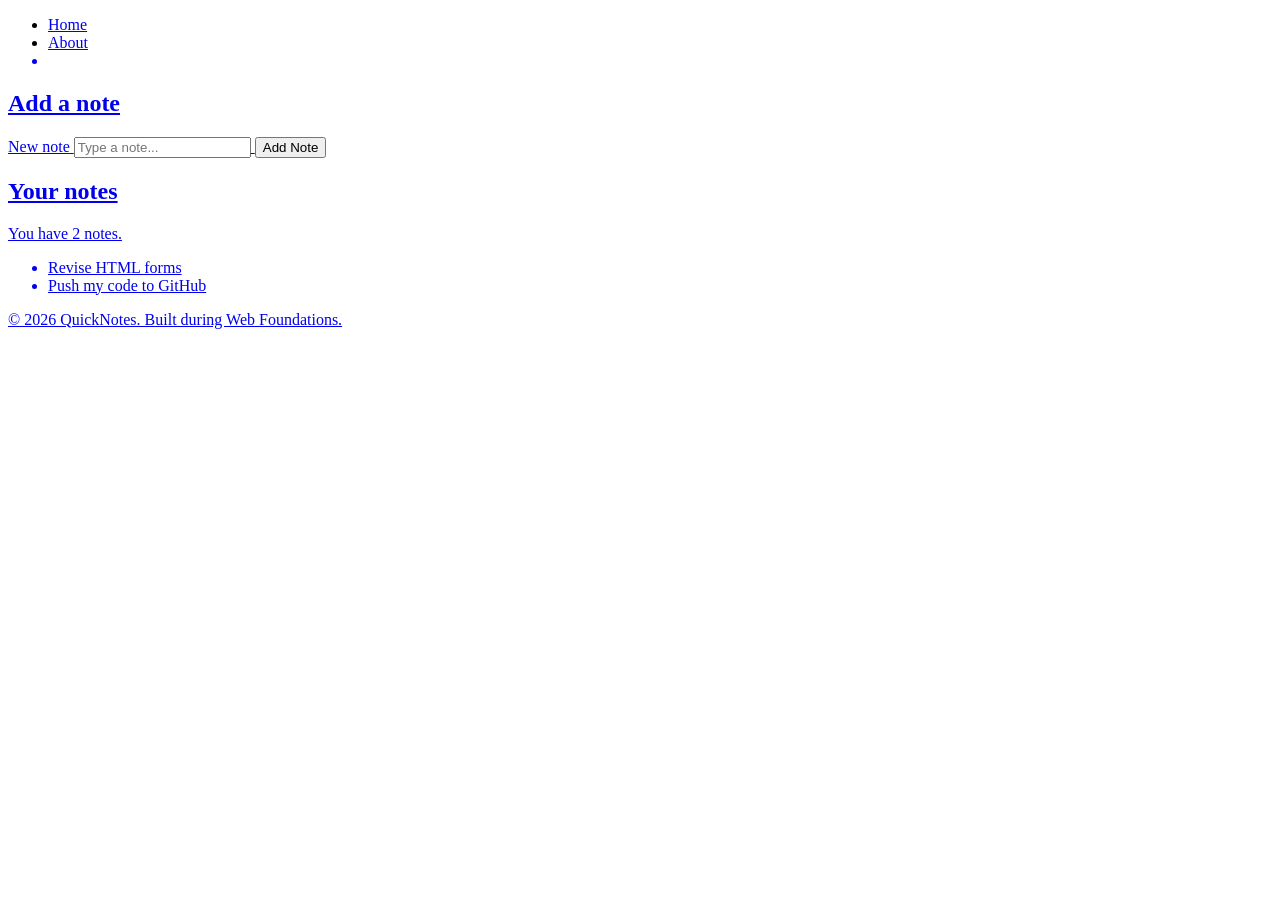
==== index.html @ a50ec9f3 "day1 assignment" ====
<!DOCTYPE html>
<html lang="en">
  <head>
    <meta charset="UTF-8" />
    <meta name="viewport" content="width=device-width, initial-scale=1.0" />
    <title>QuickNotes</title>
  </head>
  <body>
    <header>
        <nav>
            <ul>
                <li><a href='#home'</a>Home</li>
                <li><a href='#about'</a>About</li>
                <li></li>
            </ul>
        </nav>
    </header>
 
    <main id="home">
      <section>
        <h2>Add a note</h2>
        <form id="note-form">
          <label for="note-input">New note</label>
          <input type="text" id="note-input" placeholder="Type a note..." />
          <button type="submit">Add Note</button>
        </form>
      </section>
 
      <section>
        <h2>Your notes</h2>
        <p id="note-count">You have 2 notes.</p>
        <ul id="notes-list">
          <li>Revise HTML forms</li>
          <li>Push my code to GitHub</li>
        </ul>
      </section>
    </main>
 
    <footer>
      <p>&copy; 2026 QuickNotes. Built during Web Foundations.</p>
    </footer>
  </body>
</html>
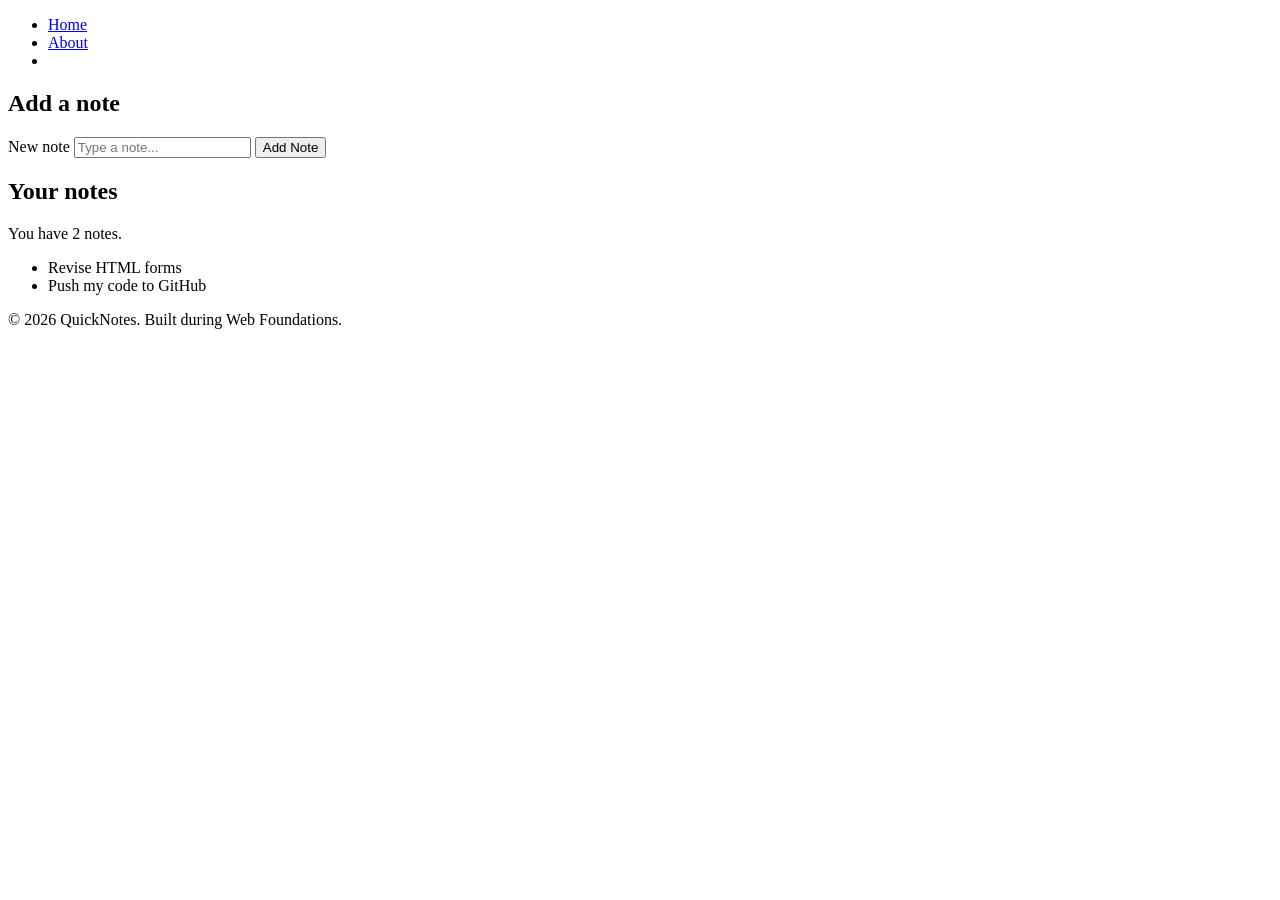
==== commit 0e4076c5: "fixing the a tags" ====
--- a/index.html
+++ b/index.html
@@ -9,8 +9,8 @@
     <header>
         <nav>
             <ul>
-                <li><a href='#home'</a>Home</li>
-                <li><a href='#about'</a>About</li>
+                <li><a href='#index.html'>Home</a></li>
+                <li><a href='#about.html'>About</a></li>
                 <li></li>
             </ul>
         </nav>
@@ -40,4 +40,4 @@
       <p>&copy; 2026 QuickNotes. Built during Web Foundations.</p>
     </footer>
   </body>
-</html>+</html>
